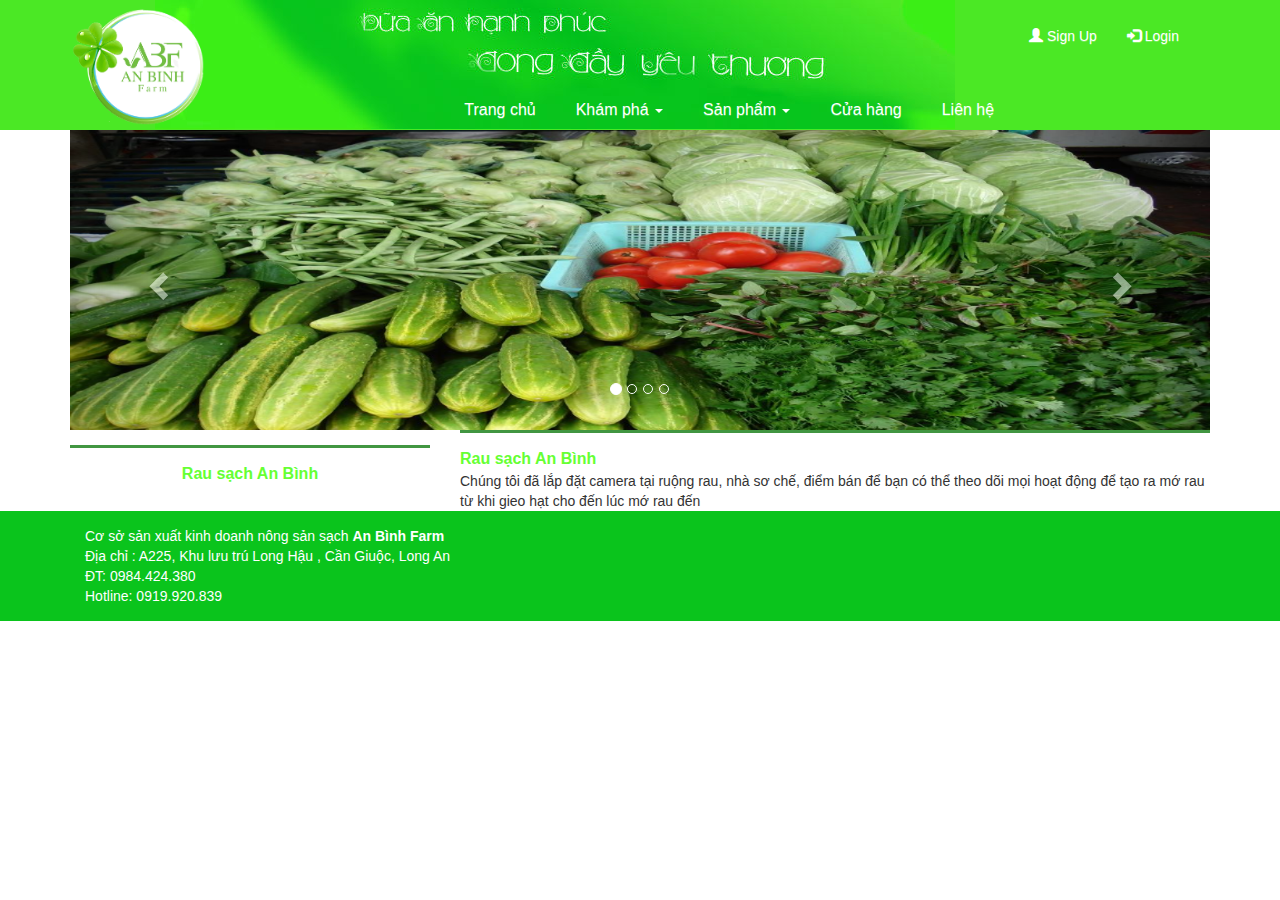
==== sanpham-ds.html @ 8318b1f0 "df" ====
<html>
<head>
    <title></title>
    <link rel="stylesheet" href="css/bootstrap.css">
    <link rel="stylesheet" href="css/style.css">
    <link rel="stylesheet" href="css/bootstrap-theme.css">
    <script src="js/jquery-3.1.1.min.js"></script>
    <script src="js/bootstrap.js"></script>


</head>
<body>

<header class="header">
    <div class="container">
        <div class="logo pull-left"><img src="img/logo.png" height="130"/> </div>
        <nav class="navbar navbar-ab">
            <div class="container-fluid">
                <div class="navbar-header">
                    <button type="button" class="navbar-toggle" data-toggle="collapse" data-target="#mainNavbar">
                        <span class="icon-bar"></span>
                        <span class="icon-bar"></span>
                        <span class="icon-bar"></span>
                    </button>
                    <a class="navbar-brand" href="#"></a>
                </div>
                <div class="collapse navbar-collapse" id="mainNavbar">
                    <ul class="nav navbar-nav main-menu">
                        <li class="active"><a href="Home.html">Trang chủ</a></li>
                        <li class="dropdown">
                            <a class="dropdown-toggle" data-toggle="dropdown" href="#">Khám phá <span class="caret"></span></a>
                            <ul class="dropdown-menu">
                                <li><a href="#">Page 1-1</a></li>
                                <li><a href="#">Page 1-2</a></li>
                                <li><a href="#">Page 1-3</a></li>
                            </ul>
                        </li>
                        <li class="dropdown">
                            <a class="dropdown-toggle" data-toggle="dropdown" href="sanpham-ds.html">Sản phẩm <span class="caret"></span></a>
                            <ul class="dropdown-menu">
                                <li><a href="sanpham-ds.html">Rau sạch An Bình</a></li>
                                <li><a href="">Quy trình sản xuất</a></li>
                                <li><a href="#">Tiêu chuẩn kiểm định</a></li>
                                <li><a href="#">Kênh phân phối</a></li>
                                <li><a href="#">An Bình Store</a></li>

                            </ul>
                        </li>
                        <li><a href="#">Cửa hàng</a></li>
                        <li><a href="#">Liên hệ</a></li>
                    </ul>
                    <ul class="nav navbar-nav navbar-right action-menu">
                        <li><a href="#"><span class="glyphicon glyphicon-user"></span> Sign Up</a></li>
                        <li><a href="#"><span class="glyphicon glyphicon-log-in"></span> Login</a></li>
                    </ul>
                </div>
            </div>
        </nav>

    </div>
    </div>
</header>
<section class="">
    <div class="container">
        <div id="mainCarousel" class="carousel slide" data-ride="carousel">
            <!-- Indicators -->
            <ol class="carousel-indicators">
                <li data-target="#mainCarousel" data-slide-to="0" class="active"></li>
                <li data-target="#mainCarousel" data-slide-to="1"></li>
                <li data-target="#mainCarousel" data-slide-to="2"></li>
                <li data-target="#mainCarousel" data-slide-to="3"></li>
            </ol>

            <!-- Wrapper for slides -->
            <div class="carousel-inner" role="listbox">
                <div class="item active">
                    <img src="upload\images\rau-sach-1.jpg" alt="Rau sạch">
                </div>

                <div class="item">

                    <img src="upload\images\rau-sach-2.jpg" alt="Rau sạch">
                </div>

                <div class="item">
                    <img src="upload\images\rau-sach-3.jpg" alt="Rau sạch">
                </div>

                <div class="item">
                    <img src="upload\images\rau-sach-4.jpg" alt="Rau sạch">
                </div>
            </div>

            <!-- Left and right controls -->
            <a class="left carousel-control" href="#mainCarousel" role="button" data-slide="prev">
                <span class="glyphicon glyphicon-chevron-left" aria-hidden="true"></span>
                <span class="sr-only">Previous</span>
            </a>
            <a class="right carousel-control" href="#mainCarousel" role="button" data-slide="next">
                <span class="glyphicon glyphicon-chevron-right" aria-hidden="true"></span>
                <span class="sr-only">Next</span>
            </a>
        </div>
    </div>
</section>
<section class="">
    <div class="container">
        <div class="row">

            <div class="col-md-4 panel-ct">
                    <div class=" panel-ct blue-border-top">
                        <div class="title text-center">Rau sạch An Bình</div>
                        <div class="noidung"></div>
                    </div>          </div>

            <div class="col-md-8">
                <div class=" panel-ct blue-border-top">
                    <div class="title">Rau sạch An Bình</div>
                    <div class="noidung">Chúng tôi đã lắp đặt camera tại ruộng rau, nhà sơ chế,
                        điểm bán để bạn có thể theo dõi mọi hoạt động để tạo ra mớ rau từ khi gieo
                        hạt cho đến lúc mớ rau đến </div>
                </div>

            </div>
        </div>


    </div>
</section>
<footer class="footer">
    <div class="container">
        <div class="footer-content padding15">
            Cơ sở sản xuất kinh doanh nông sản sạch <b>An Bình Farm</b>
            <br/>
            Địa chỉ : A225, Khu lưu trú Long Hậu , Cần Giuộc, Long An
            <br/>
            ĐT: 0984.424.380
            <br/>
            Hotline: 0919.920.839
            <br/>
        </div>
    </div>
</footer>

</body>
</html>
---- css/style.css ----
/* main class*/

.padding15{
    padding: 15px;
}
.padding-top20{
    padding-top: 20px;
}
.padding-top15{
    padding-top: 15px;
}
.padding-top40{
    padding-top: 40px;
}
.padding-tb20{
     padding: 20px 0;
 }
.padding-lr20{
    padding: 0 20px;
}
.padding-tb40{
      padding:0 40px;
  }

.title{
    font-weight: bold;
    color: #66ff33;
    font-size:16px ;
}
.panel-ct{
    padding-top:15px;
}

.blue-border-top{
    border-top: 3px solid #419641;
}



@media (min-width: 1000px) {


    header .container{
        background-image: url("../img/headerbackground.png") ;
        background-repeat: no-repeat;
        background-position-x: 100px;
    }
    .header {
        height: 130px;
        background-color: #4be825;
        color: white;
    }
    .header a{
        color: white;

    }
		.main-menu{
		margin-top:89px;
		margin-left: 20%;
            font-size: 16px;
	}
    .main-menu>li>a{
        padding: 10px 20px;
    }
    .main-menu>li>a{
        padding: 10px 20px;
        border-radius: 5px;
    }
    .main-menu > li > a:hover, .main-menu > li > a:focus ,.main-menu > li.open > a{

        background-color: #339900;
    }
    .main-menu .open > a, .main-menu .open > a:hover, .main-menu .open > a:focus {
        background-color: #339900;
        border-color: #337ab7;
    }
    .main-menu > li > .dropdown-menu
    {
        background-color: #339900;
    }

    .action-menu{
        position: absolute;
        top: 10px;
        right: 30px;
    }





}


.header {
    background-color: #4be825;
    color: white;
}

.navbar-ab button.navbar-toggle{
    background-color: #3c763d;
}
.navbar-ab .navbar-toggle .icon-bar{
    background-color: #fff;
}


#mainCarousel{
    height: 300px;
}
#mainCarousel img{
	width :100%;
	height:300px;
}

.footer {
    background-color: #0ac41c;
    color: white;
    text-align: left;

}
.footer-content{

}
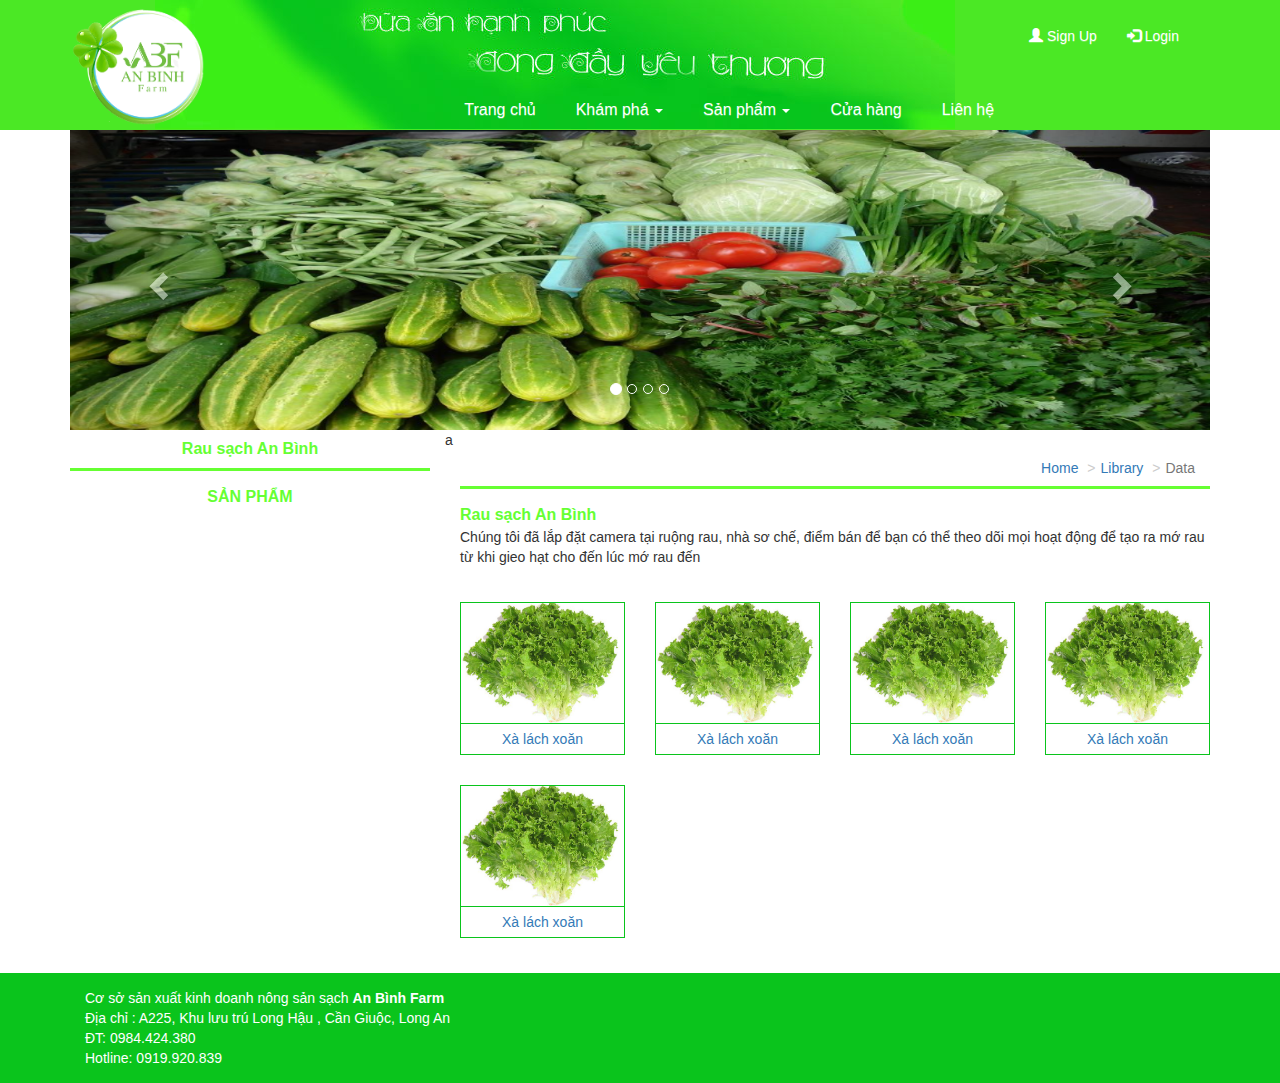
==== commit c3979add: "d" ====
--- a/sanpham-ds.html
+++ b/sanpham-ds.html
@@ -6,6 +6,8 @@
     <link rel="stylesheet" href="css/bootstrap-theme.css">
     <script src="js/jquery-3.1.1.min.js"></script>
     <script src="js/bootstrap.js"></script>
+    <link rel="stylesheet" href="js/stickytooltip.css">
+    <script src="js/stickytooltip.js"></script>
 
 
 </head>
@@ -107,13 +109,26 @@
     <div class="container">
         <div class="row">
 
-            <div class="col-md-4 panel-ct">
-                    <div class=" panel-ct blue-border-top">
-                        <div class="title text-center">Rau sạch An Bình</div>
-                        <div class="noidung"></div>
-                    </div>          </div>
-
+            <div class="col-md-4 ">
+                <div>
+                    <h4 class="title text-center">Rau sạch An Bình</h4>
+                </div>
+                <div class=" panel-ct blue-border-top">
+                    <div class="title text-center">SẢN PHẨM</div>
+                    <div class="">
+
+                    </div>
+                </div>
+            </div>
+a
             <div class="col-md-8">
+                <div class="clearfix">
+                    <ol class="breadcrumb pull-right">
+                        <li class="breadcrumb-item"><a href="#">Home</a></li>
+                        <li class="breadcrumb-item"><a href="#">Library</a></li>
+                        <li class="breadcrumb-item active">Data</li>
+                    </ol>
+                </div>
                 <div class=" panel-ct blue-border-top">
                     <div class="title">Rau sạch An Bình</div>
                     <div class="noidung">Chúng tôi đã lắp đặt camera tại ruộng rau, nhà sơ chế,
@@ -121,6 +136,87 @@
                         hạt cho đến lúc mớ rau đến </div>
                 </div>
 
+                <div class="row padding-tb20">
+                    <div class="col-md-3 col-sm-6">
+                        <div class="sp-item ">
+                            <div>
+                                <img class="sp-img" src="upload/images/xa-lach-xoan.jpg" />
+                            </div>
+                            <div>
+                                <div class="sp-tile">
+                                    <a>
+                                    Xà lách xoăn
+                                    </a>
+                                </div>
+
+                            </div>
+                            <div class="sp-tooltiptext">Note that the position of the tooltip text isn't very good. Go back to the tutorial and
+                                continue reading on how to position the tooltip in an desirable way.</div>
+                        </div>
+                    </div>
+                    <div class="col-md-3 col-sm-6">
+                        <div class="sp-item ">
+                            <div>
+                                <img class="sp-img" src="upload/images/xa-lach-xoan.jpg" />
+                            </div>
+                            <div>
+                                <div class="sp-tile">
+                                    <a>
+                                        Xà lách xoăn
+                                    </a>
+                                </div>
+
+                            </div>
+                        </div>
+                    </div>
+                    <div class="col-md-3 col-sm-6">
+                        <div class="sp-item ">
+                            <div>
+                                <img class="sp-img" src="upload/images/xa-lach-xoan.jpg" />
+                            </div>
+                            <div>
+                                <div class="sp-tile">
+                                    <a>
+                                        Xà lách xoăn
+                                    </a>
+                                </div>
+
+                            </div>
+                        </div>
+                    </div>
+                    <div class="col-md-3 col-sm-6">
+                    <div class="sp-item ">
+                        <div>
+                            <img class="sp-img" src="upload/images/xa-lach-xoan.jpg" />
+                        </div>
+                        <div>
+                            <div class="sp-tile">
+                                <a>
+                                    Xà lách xoăn
+                                </a>
+                            </div>
+
+                        </div>
+                    </div>
+                </div>
+                    <div class="col-md-3 col-sm-6">
+                        <div class="sp-item ">
+                            <div>
+                                <img class="sp-img" src="upload/images/xa-lach-xoan.jpg" />
+                            </div>
+                            <div>
+                                <div class="sp-tile">
+                                    <a>
+                                        Xà lách xoăn
+                                    </a>
+                                </div>
+
+                            </div>
+                        </div>
+                    </div>
+                </div>
+
+
             </div>
         </div>
 
--- a/css/style.css
+++ b/css/style.css
@@ -33,11 +33,22 @@
 }
 
 .blue-border-top{
-    border-top: 3px solid #419641;
+    border-top: 3px solid #66ff33;
 }
 
+session a{
+    color:#0ac41c;
+}
 
-
+.breadcrumb{
+    margin-bottom: 0px;
+    background-color: transparent;
+}
+.breadcrumb > li + li:before {
+    padding: 0 5px;
+    color: #ccc;
+    content: ">";
+}
 @media (min-width: 1000px) {
 
 
@@ -122,4 +133,44 @@
 }
 .footer-content{
 
+}
+
+/* san phẩm*/
+.sp-item{
+    border: 1px solid #0ac41c;
+    margin: 15px 0 ;
+    position: relative;
+}
+.sp-tile {
+    padding: 5px;
+    text-align: center;
+    color: #0ac41c;
+    border-top: 1px solid #0ac41c;
+}
+.sp-img{
+    width: 100%;
+    height: 120px;
+}
+.tooltip {
+
+    display: inline-block;
+    border-bottom: 1px dotted black;
+}
+
+.sp-item .sp-tooltiptext {
+    visibility: hidden;
+    width: 120px;
+    background-color: black;
+    color: #fff;
+    text-align: center;
+    border-radius: 6px;
+    padding: 5px 0;
+
+    /* Position the tooltip */
+    position: absolute;
+    z-index: 1;
+}
+
+.sp-item:hover .sp-tooltiptext {
+    visibility: visible;
 }--- a/js/stickytooltip.css
+++ b/js/stickytooltip.css
@@ -0,0 +1,18 @@
+.stickytooltip{
+    /*box-shadow: 5px 5px 8px #818181; /*shadow for CSS3 capable browsers.
+    -webkit-box-shadow: 5px 5px 8px #818181;
+    -moz-box-shadow: 5px 5px 8px #818181;*/
+    display:none;
+    position:absolute;
+    display:none;
+  /*Border around tooltip*/
+    z-index:30000000000000;
+}
+
+
+.stickytooltip .stickystatus{ /*Style for footer bar within tooltip*/
+    background:white;
+    color:white;
+    text-align:center;
+    font:bold 11px Arial;
+}